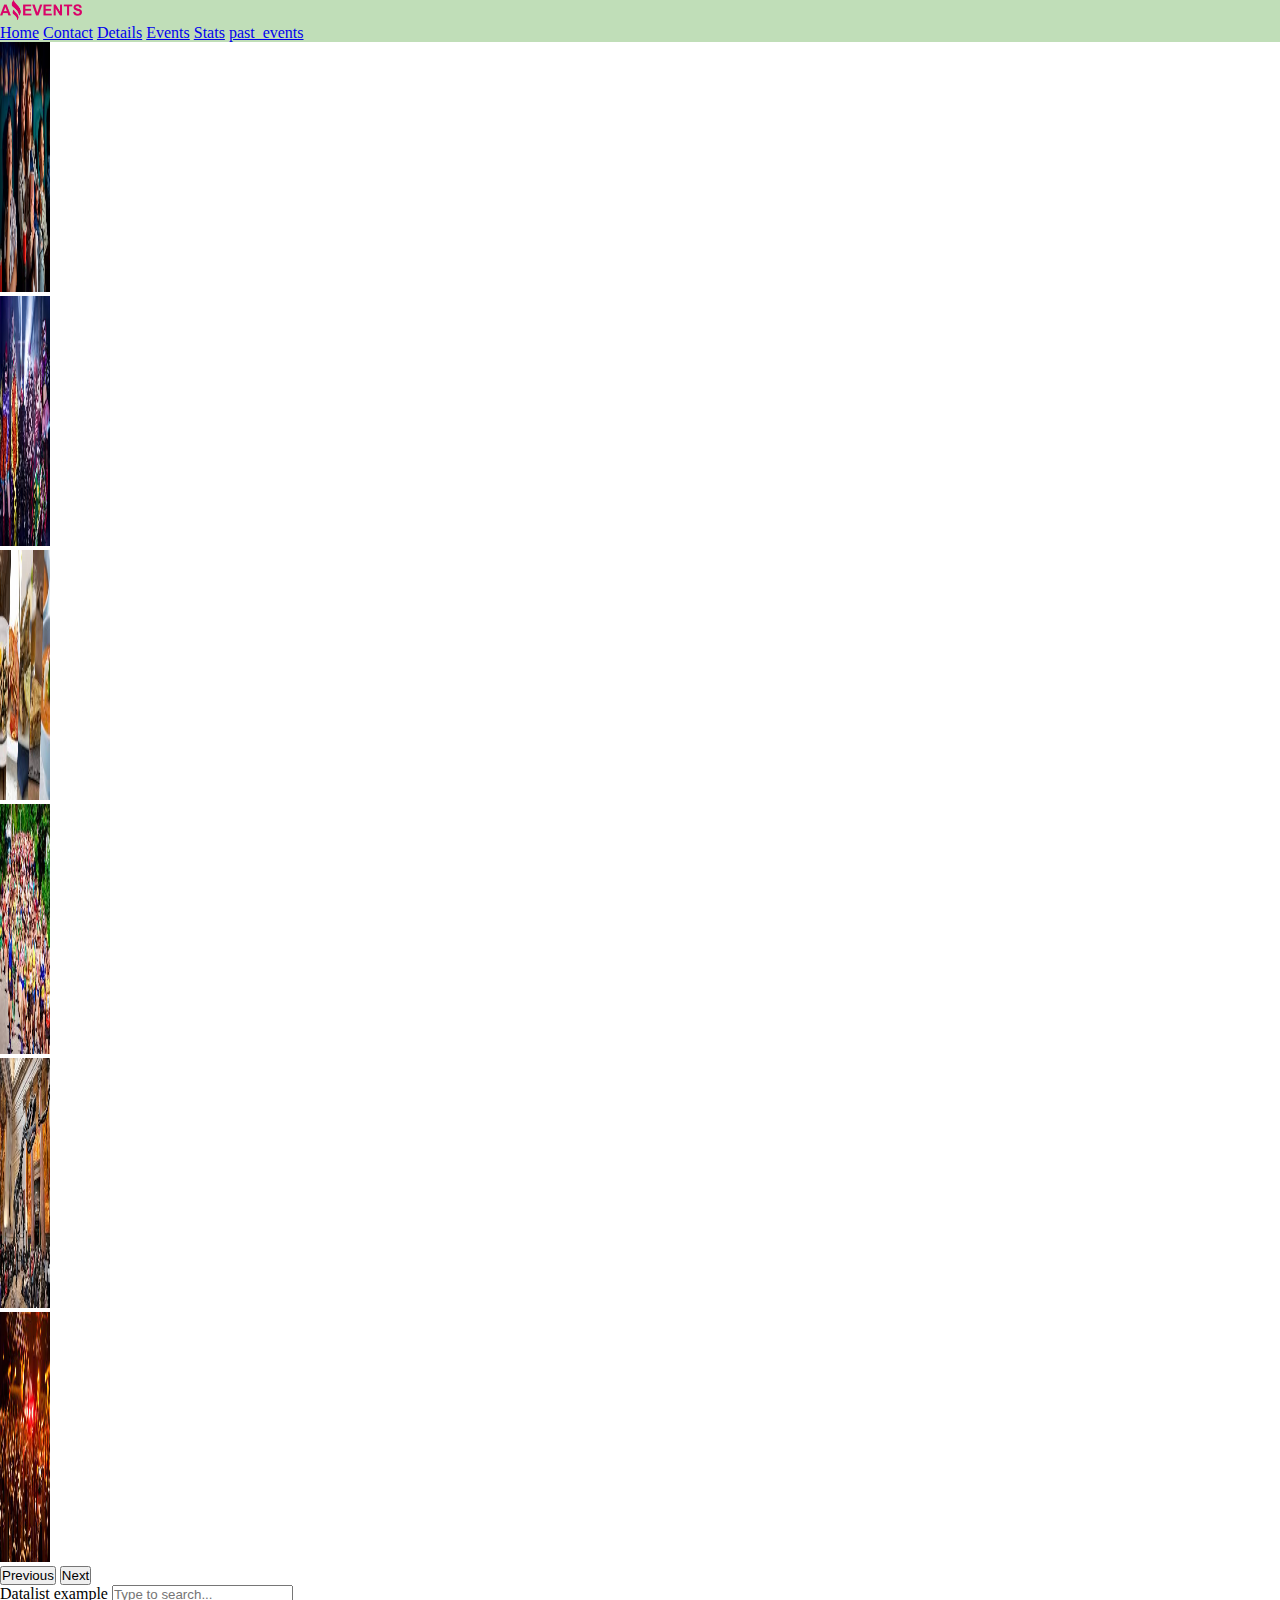
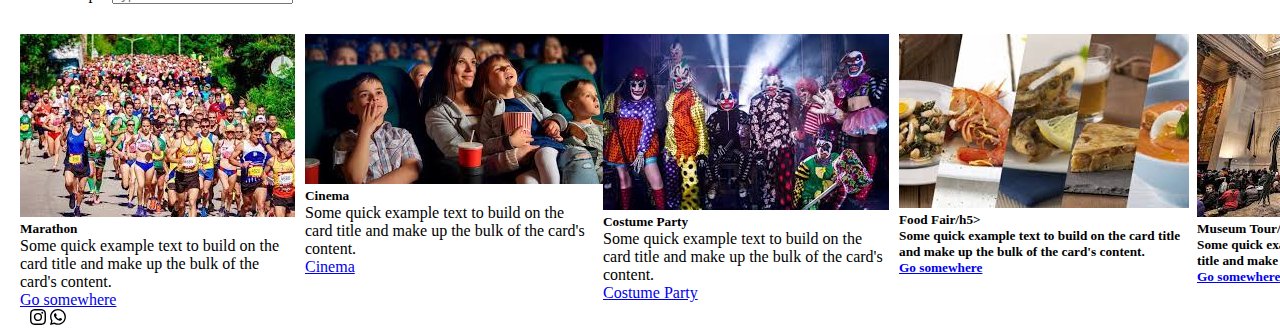
==== index.html @ 9cf480fc "contact" ====
<!DOCTYPE html>
<html lang="en">
<head>
    <meta charset="UTF-8">
    <meta http-equiv="X-UA-Compatible" content="IE=edge">
    <meta name="viewport" content="width=device-width, initial-scale=1.0">
    <link href="https://cdn.jsdelivr.net/npm/bootstrap@5.3.0-alpha1/dist/css/bootstrap.min.css" rel="stylesheet" integrity="sha384-GLhlTQ8iRABdZLl6O3oVMWSktQOp6b7In1Zl3/Jr59b6EGGoI1aFkw7cmDA6j6gD" crossorigin="anonymous">
   <link rel="stylesheet" href="./paginas/style.css">
    <title>Home</title>
</head>

<body>

    <header>
     

        <nav class="navbar navbar-light bg-light">
            <div class="container">
                <a class="navbar-brand" href="#">
                    <img src="./assect/logo_Amazing_Events.png" height="20" alt="logo_Amazing_Events"
                    loading="lazy" />
                </a>

                <div class="btn-group">
                <a href="#" class="btn btn-primary active" aria-current="page">Home</a>
                <a href="./paginas/contact.html" class="btn btn-primary">Contact</a>
                <a href="./paginas/details.html" class="btn btn-primary">Details</a>
                <a href="./paginas/upcoming_events.html" class="btn btn-primary">Events</a>
                <a href="./paginas/stats.html" class="btn btn-primary">Stats</a>
                <a href="./paginas/past_events.html" class="btn btn-primary">past_events</a>
                </div>
            </div>
        </nav>

         <nav>
            <div id="carouselExample" class="carousel slide">
            <div class="carousel-inner">
              <div class="carousel-item active">
                <img src="./assect/Cinema.jpg" class="d-block w-100" alt="Cinema" width="50px"  height="250px" >
              </div>
              <div class="carousel-item">
                <img src="./assect/Costume_Party.jpg" class="d-block w-100" alt="Costume_Party" width="50px" height="250px" >
              </div>
              <div class="carousel-item">
                <img src="./assect/Food_Fair.jpg" class="d-block w-100" alt="Food_Fair" width="50px"  height="250px" >
              </div>
              <div class="carousel-item">
                <img src="./assect/Marathon.jpg" class="d-block w-100" alt="Marathon"  width="50px" height="250px" >
              </div>
              <div class="carousel-item">
                <img src="./assect/Museum_Tour.jpg" class="d-block w-100" alt="Museum_Tour" width="50px" height="250px" >
              </div>
              <div class="carousel-item">
                <img src="./assect/Music_Concert.jpg" class="d-block w-100" alt="Music_Concert" width="50px" height="250px" >
              </div>
            </div>
            <button class="carousel-control-prev" type="button" data-bs-target="#carouselExample" data-bs-slide="prev">
              <span class="carousel-control-prev-icon" aria-hidden="true"></span>
              <span class="visually-hidden">Previous</span>
            </button>
            <button class="carousel-control-next" type="button" data-bs-target="#carouselExample" data-bs-slide="next">
              <span class="carousel-control-next-icon" aria-hidden="true"></span>
              <span class="visually-hidden">Next</span>
            </button>
          </div>
        </nav>
       

     
    
    </header>

    <main>
            <div>
                <label for="exampleDataList" class="form-label">Datalist example</label>
            <input class="form-control" list="datalistOptions" id="exampleDataList" placeholder="Type to search...">
            <datalist id="datalistOptions">
            <option value="San Francisco">
            <option value="New York">
            <option value="Seattle">
            <option value="Los Angeles">
            <option value="Chicago">
            </datalist>
            </div>



 <div class="cardhome">
        <div class="card" style="width: 18rem;">
            <img src="./assect/Marathon.jpg" class="card-img-top" alt="...">
            <div class="card-body">
              <h5 class="card-title">Marathon</h5>
              <p class="card-text">Some quick example text to build on the card title and make up the bulk of the card's content.</p>
              <a href="#" class="btn btn-primary">Go somewhere</a>
            </div>
          </div>
          
          <div class="card" style="width: 18rem;">
            <img src="./assect/Cinema.jpg" class="card-img-top" alt="Cinema">
            <div class="card-body">
              <h5 class="card-title">Cinema</h5>
              <p class="card-text">Some quick example text to build on the card title and make up the bulk of the card's content.</p>
              <a href="#" class="btn btn-primary">Cinema</a>
            </div>
          </div>
          
          <div class="card" style="width: 18rem;">
            <img src="./assect/Costume_Party.jpg" class="card-img-top" alt="Cinema">
            <div class="card-body">
              <h5 class="card-title">Costume Party</h5>
              <p class="card-text">Some quick example text to build on the card title and make up the bulk of the card's content.</p>
              <a href="#" class="btn btn-primary">Costume Party</a>
            </div>
          </div>
          
          <div class="card" style="width: 18rem;">
            <img src="./assect/Food_Fair.jpg" class="card-img-top" alt="...">
            <div class="card-body">
              <h5 class="card-title">Food Fair/h5>
              <p class="card-text">Some quick example text to build on the card title and make up the bulk of the card's content.</p>
              <a href="#" class="btn btn-primary">Go somewhere</a>
            </div>
          </div>
          <div class="card" style="width: 18rem;">
            <img src="./assect/Museum_Tour.jpg" class="card-img-top" alt="...">
            <div class="card-body">
              <h5 class="card-title">Museum Tour/h5>
              <p class="card-text">Some quick example text to build on the card title and make up the bulk of the card's content.</p>
              <a href="#" class="btn btn-primary">Go somewhere</a>
            </div>
          </div>
          <div class="card" style="width: 18rem;">
            <img src="./assect/Music_Concert.jpg" class="card-img-top" alt="...">
            <div class="card-body">
              <h5 class="card-title">Music Concert/h5>
              <p class="card-text">Some quick example text to build on the card title and make up the bulk of the card's content.</p>
              <a href="#" class="btn btn-primary">Go somewhere</a>
            </div>
          </div>
          

 </div>
        



    </main>

    <footer>
 <div class="redes">
    
          <svg xmlns="http://www.w3.org/2000/svg" width="16" height="16" fill="currentColor" class="bi bi-instagram" viewBox="0 0 16 16">
            <path d="M8 0C5.829 0 5.556.01 4.703.048 3.85.088 3.269.222 2.76.42a3.917 3.917 0 0 0-1.417.923A3.927 3.927 0 0 0 .42 2.76C.222 3.268.087 3.85.048 4.7.01 5.555 0 5.827 0 8.001c0 2.172.01 2.444.048 3.297.04.852.174 1.433.372 1.942.205.526.478.972.923 1.417.444.445.89.719 1.416.923.51.198 1.09.333 1.942.372C5.555 15.99 5.827 16 8 16s2.444-.01 3.298-.048c.851-.04 1.434-.174 1.943-.372a3.916 3.916 0 0 0 1.416-.923c.445-.445.718-.891.923-1.417.197-.509.332-1.09.372-1.942C15.99 10.445 16 10.173 16 8s-.01-2.445-.048-3.299c-.04-.851-.175-1.433-.372-1.941a3.926 3.926 0 0 0-.923-1.417A3.911 3.911 0 0 0 13.24.42c-.51-.198-1.092-.333-1.943-.372C10.443.01 10.172 0 7.998 0h.003zm-.717 1.442h.718c2.136 0 2.389.007 3.232.046.78.035 1.204.166 1.486.275.373.145.64.319.92.599.28.28.453.546.598.92.11.281.24.705.275 1.485.039.843.047 1.096.047 3.231s-.008 2.389-.047 3.232c-.035.78-.166 1.203-.275 1.485a2.47 2.47 0 0 1-.599.919c-.28.28-.546.453-.92.598-.28.11-.704.24-1.485.276-.843.038-1.096.047-3.232.047s-2.39-.009-3.233-.047c-.78-.036-1.203-.166-1.485-.276a2.478 2.478 0 0 1-.92-.598 2.48 2.48 0 0 1-.6-.92c-.109-.281-.24-.705-.275-1.485-.038-.843-.046-1.096-.046-3.233 0-2.136.008-2.388.046-3.231.036-.78.166-1.204.276-1.486.145-.373.319-.64.599-.92.28-.28.546-.453.92-.598.282-.11.705-.24 1.485-.276.738-.034 1.024-.044 2.515-.045v.002zm4.988 1.328a.96.96 0 1 0 0 1.92.96.96 0 0 0 0-1.92zm-4.27 1.122a4.109 4.109 0 1 0 0 8.217 4.109 4.109 0 0 0 0-8.217zm0 1.441a2.667 2.667 0 1 1 0 5.334 2.667 2.667 0 0 1 0-5.334z"/>
          </svg>
          <svg xmlns="http://www.w3.org/2000/svg" width="16" height="16" fill="currentColor" class="bi bi-whatsapp" viewBox="0 0 16 16">
            <path d="M13.601 2.326A7.854 7.854 0 0 0 7.994 0C3.627 0 .068 3.558.064 7.926c0 1.399.366 2.76 1.057 3.965L0 16l4.204-1.102a7.933 7.933 0 0 0 3.79.965h.004c4.368 0 7.926-3.558 7.93-7.93A7.898 7.898 0 0 0 13.6 2.326zM7.994 14.521a6.573 6.573 0 0 1-3.356-.92l-.24-.144-2.494.654.666-2.433-.156-.251a6.56 6.56 0 0 1-1.007-3.505c0-3.626 2.957-6.584 6.591-6.584a6.56 6.56 0 0 1 4.66 1.931 6.557 6.557 0 0 1 1.928 4.66c-.004 3.639-2.961 6.592-6.592 6.592zm3.615-4.934c-.197-.099-1.17-.578-1.353-.646-.182-.065-.315-.099-.445.099-.133.197-.513.646-.627.775-.114.133-.232.148-.43.05-.197-.1-.836-.308-1.592-.985-.59-.525-.985-1.175-1.103-1.372-.114-.198-.011-.304.088-.403.087-.088.197-.232.296-.346.1-.114.133-.198.198-.33.065-.134.034-.248-.015-.347-.05-.099-.445-1.076-.612-1.47-.16-.389-.323-.335-.445-.34-.114-.007-.247-.007-.38-.007a.729.729 0 0 0-.529.247c-.182.198-.691.677-.691 1.654 0 .977.71 1.916.81 2.049.098.133 1.394 2.132 3.383 2.992.47.205.84.326 1.129.418.475.152.904.129 1.246.08.38-.058 1.171-.48 1.338-.943.164-.464.164-.86.114-.943-.049-.084-.182-.133-.38-.232z"/>
          </svg>

 </div>
        
    </footer>
    







    <script src="https://cdn.jsdelivr.net/npm/bootstrap@5.3.0-alpha1/dist/js/bootstrap.bundle.min.js" integrity="sha384-w76AqPfDkMBDXo30jS1Sgez6pr3x5MlQ1ZAGC+nuZB+EYdgRZgiwxhTBTkF7CXvN" crossorigin="anonymous"></script>
</body>
</html>
---- paginas/style.css ----
*{
    padding: 0;
    margin: 0;
    box-sizing: border-box;
 
}

.container{
background-color: rgb(192, 222, 184);
}

.cardhome{
    display: flex;
    gap: 10px;
    margin-left: 20px;
    margin-top: 30px;
}

.correo{
   font-size: 150%;
    margin-left:100px;
    margin-top: 30px;
    margin-right: 100px;
text-align: center;
}

.redes{
    margin-left: 30px;
}
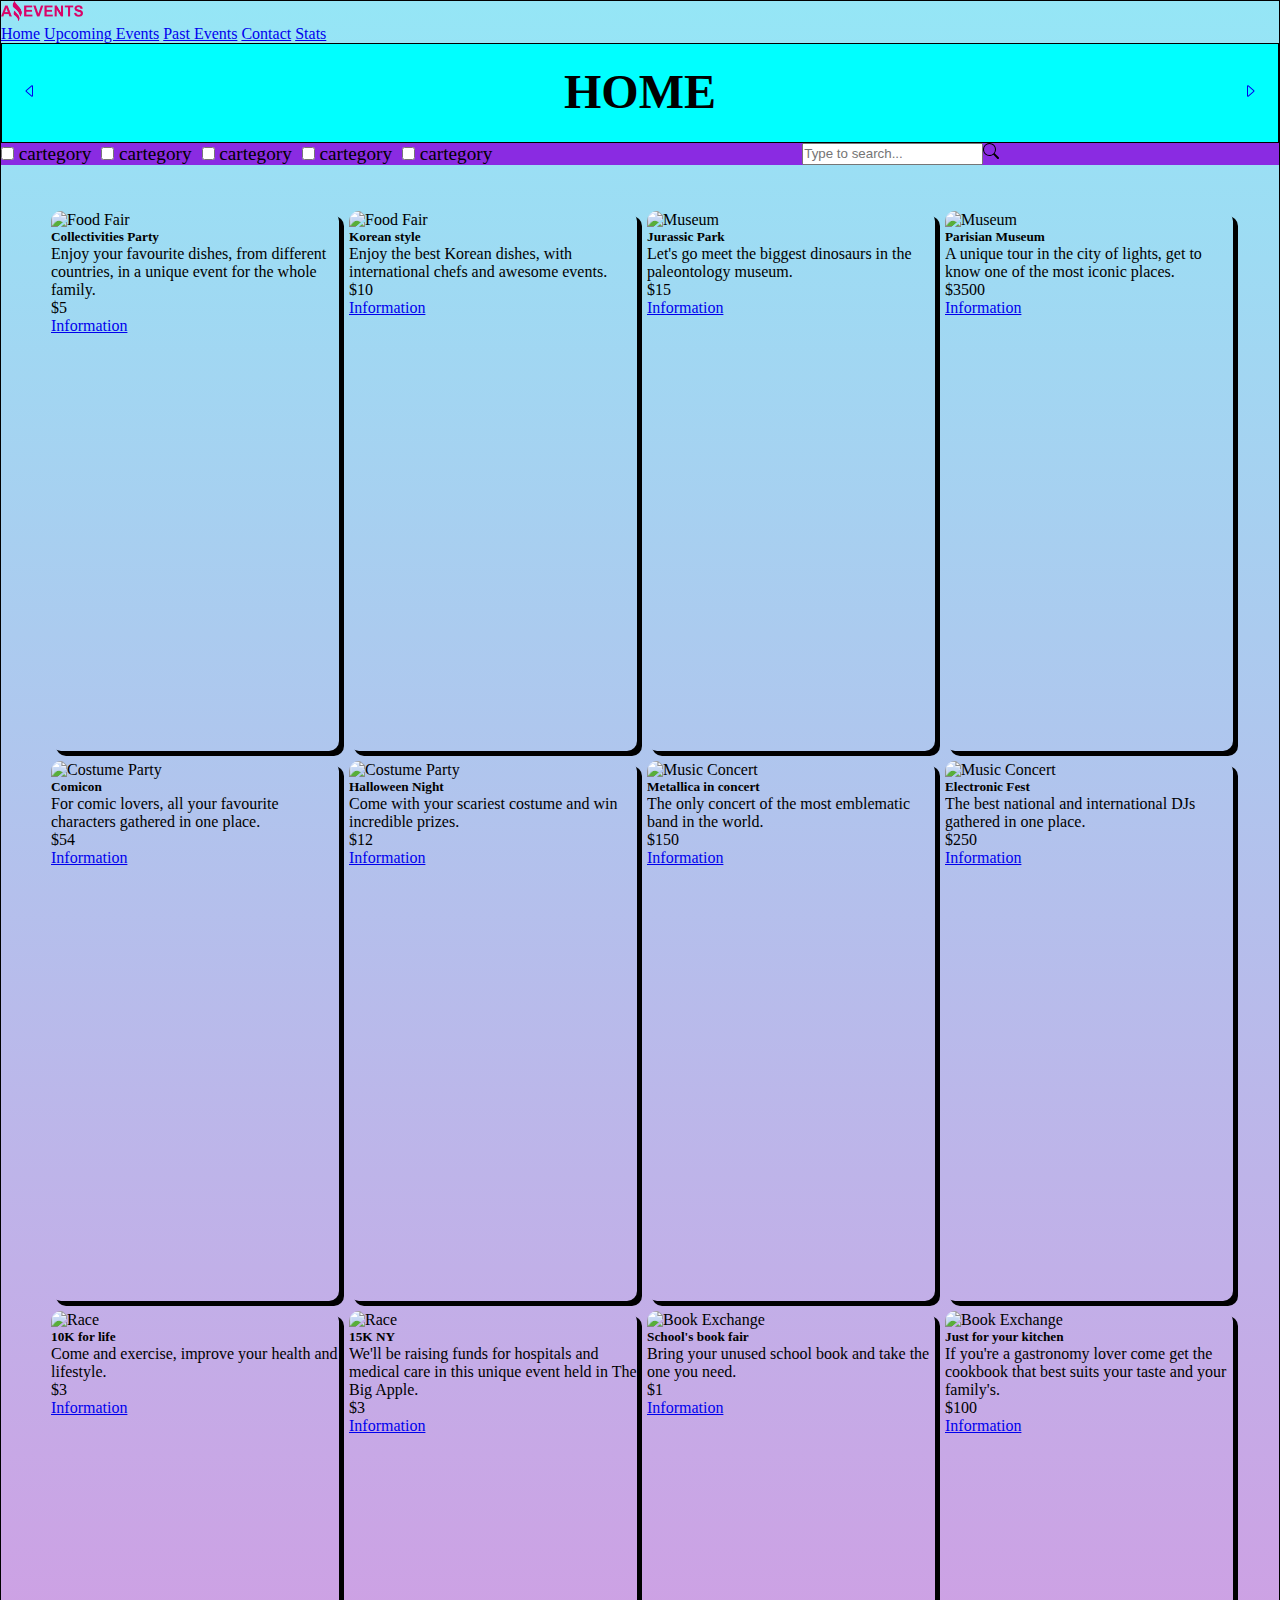
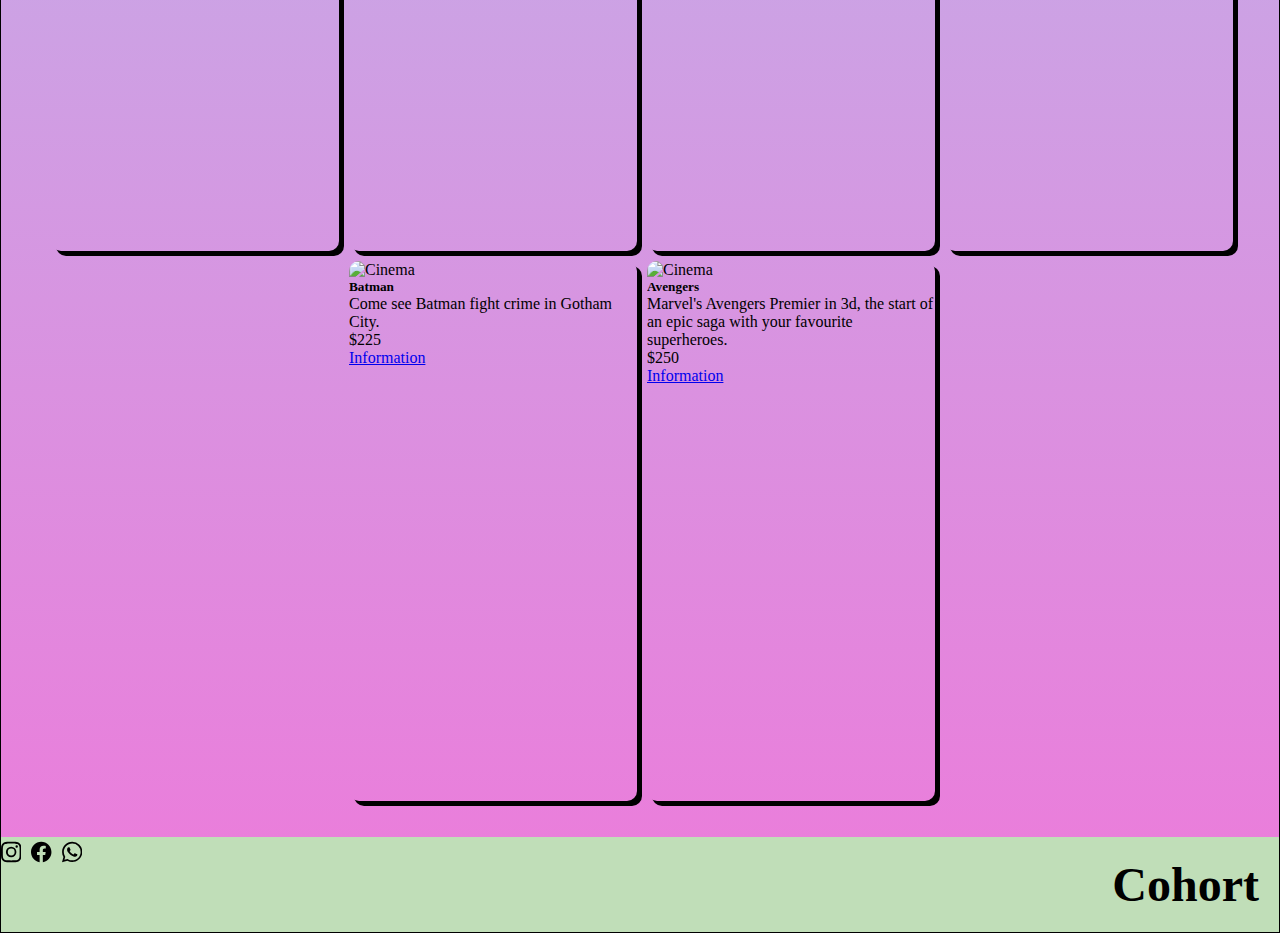
==== commit 925c4acb: "Dom" ====
--- a/index.html
+++ b/index.html
@@ -6,6 +6,7 @@
     <meta name="viewport" content="width=device-width, initial-scale=1.0">
     <link href="https://cdn.jsdelivr.net/npm/bootstrap@5.3.0-alpha1/dist/css/bootstrap.min.css" rel="stylesheet" integrity="sha384-GLhlTQ8iRABdZLl6O3oVMWSktQOp6b7In1Zl3/Jr59b6EGGoI1aFkw7cmDA6j6gD" crossorigin="anonymous">
    <link rel="stylesheet" href="./paginas/style.css">
+   <link rel="icon" href="./assect/logo.ico">
     <title>Home</title>
 </head>
 
@@ -17,156 +18,191 @@
         <nav class="navbar navbar-light bg-light">
             <div class="container">
                 <a class="navbar-brand" href="#">
-                    <img src="./assect/logo_Amazing_Events.png" height="20" alt="logo_Amazing_Events"
-                    loading="lazy" />
-                </a>
+                    <img src="./assect/logo_Amazing_Events.png" height="20" alt="logo_Amazing_Events" loading="lazy">
+            
+                  </a>
 
                 <div class="btn-group">
-                <a href="#" class="btn btn-primary active" aria-current="page">Home</a>
-                <a href="./paginas/contact.html" class="btn btn-primary">Contact</a>
-                <a href="./paginas/details.html" class="btn btn-primary">Details</a>
-                <a href="./paginas/upcoming_events.html" class="btn btn-primary">Events</a>
-                <a href="./paginas/stats.html" class="btn btn-primary">Stats</a>
-                <a href="./paginas/past_events.html" class="btn btn-primary">past_events</a>
+                    <a href="#" class="btn btn-primary active" aria-current="page">Home</a>
+                    <a href="./paginas/upcoming_events.html" class="btn btn-primary">Upcoming Events</a>
+                    <a href="./paginas/past_events.html" class="btn btn-primary">Past Events</a>
+                    <a href="./paginas/contact.html" class="btn btn-primary">Contact</a>     
+                    <a href="./paginas/stats.html" class="btn btn-primary">Stats</a>
                 </div>
             </div>
         </nav>
 
-         <nav>
-            <div id="carouselExample" class="carousel slide">
-            <div class="carousel-inner">
-              <div class="carousel-item active">
-                <img src="./assect/Cinema.jpg" class="d-block w-100" alt="Cinema" width="50px"  height="250px" >
-              </div>
-              <div class="carousel-item">
-                <img src="./assect/Costume_Party.jpg" class="d-block w-100" alt="Costume_Party" width="50px" height="250px" >
-              </div>
-              <div class="carousel-item">
-                <img src="./assect/Food_Fair.jpg" class="d-block w-100" alt="Food_Fair" width="50px"  height="250px" >
-              </div>
-              <div class="carousel-item">
-                <img src="./assect/Marathon.jpg" class="d-block w-100" alt="Marathon"  width="50px" height="250px" >
-              </div>
-              <div class="carousel-item">
-                <img src="./assect/Museum_Tour.jpg" class="d-block w-100" alt="Museum_Tour" width="50px" height="250px" >
-              </div>
-              <div class="carousel-item">
-                <img src="./assect/Music_Concert.jpg" class="d-block w-100" alt="Music_Concert" width="50px" height="250px" >
-              </div>
+  <div class="contentCarrusel">
+      <div class="itemCarrusel" id="itemCarrusel-1" >
+          <div class="cardCarrusel">
+            <h2>HOME</h2>
+          </div>
+          <div class="flechasCarrusel">
+            <a href="#itemCarrusel-5">
+            <svg xmlns="http://www.w3.org/2000/svg" width="16" height="16" fill="currentColor" class="bi bi-caret-left" viewBox="0 0 16 16">
+              <path d="M10 12.796V3.204L4.519 8 10 12.796zm-.659.753-5.48-4.796a1 1 0 0 1 0-1.506l5.48-4.796A1 1 0 0 1 11 3.204v9.592a1 1 0 0 1-1.659.753z"/>
+            </svg> 
+            </a>
+          <a href="#itemCarrusel-2">
+              <svg xmlns="http://www.w3.org/2000/svg" width="16" height="16" fill="currentColor" class="bi bi-caret-right" viewBox="0 0 16 16">
+              <path d="M6 12.796V3.204L11.481 8 6 12.796zm.659.753 5.48-4.796a1 1 0 0 0 0-1.506L6.66 2.451C6.011 1.885 5 2.345 5 3.204v9.592a1 1 0 0 0 1.659.753z"/>
+            </svg>
+          </a>
+          </div>   
+        </div> 
+        <div class="itemCarrusel" id="itemCarrusel-2" >
+          <div class="cardCarrusel">
+            <h2>Upcoming Events</h2>
+          </div>
+          <div class="flechasCarrusel">
+            <a href="#itemCarrusel-1">
+              <svg xmlns="http://www.w3.org/2000/svg" width="16" height="16" fill="currentColor" class="bi bi-caret-left" viewBox="0 0 16 16">
+              <path d="M10 12.796V3.204L4.519 8 10 12.796zm-.659.753-5.48-4.796a1 1 0 0 1 0-1.506l5.48-4.796A1 1 0 0 1 11 3.204v9.592a1 1 0 0 1-1.659.753z"/>
+            </svg> 
+            </a>
+            <a href="#itemCarrusel-3">
+                <svg xmlns="http://www.w3.org/2000/svg" width="16" height="16" fill="currentColor" class="bi bi-caret-right" viewBox="0 0 16 16">
+              <path d="M6 12.796V3.204L11.481 8 6 12.796zm.659.753 5.48-4.796a1 1 0 0 0 0-1.506L6.66 2.451C6.011 1.885 5 2.345 5 3.204v9.592a1 1 0 0 0 1.659.753z"/>
+            </svg>
+            </a>
+          </div>  
+        </div> 
+        <div class="itemCarrusel" id="itemCarrusel-3" >
+          <div class="cardCarrusel">
+            <h2>Past Events</h2>
+          </div>
+          <div class="flechasCarrusel">
+            <a href="#itemCarrusel-2">
+              <svg xmlns="http://www.w3.org/2000/svg" width="16" height="16" fill="currentColor" class="bi bi-caret-left" viewBox="0 0 16 16">
+              <path d="M10 12.796V3.204L4.519 8 10 12.796zm-.659.753-5.48-4.796a1 1 0 0 1 0-1.506l5.48-4.796A1 1 0 0 1 11 3.204v9.592a1 1 0 0 1-1.659.753z"/>
+            </svg> 
+            </a>
+            <a href="#itemCarrusel-4">
+                <svg xmlns="http://www.w3.org/2000/svg" width="16" height="16" fill="currentColor" class="bi bi-caret-right" viewBox="0 0 16 16">
+              <path d="M6 12.796V3.204L11.481 8 6 12.796zm.659.753 5.48-4.796a1 1 0 0 0 0-1.506L6.66 2.451C6.011 1.885 5 2.345 5 3.204v9.592a1 1 0 0 0 1.659.753z"/>
+            </svg>
+            </a>
+        </div>  
+        </div>  
+        <div class="itemCarrusel" id="itemCarrusel-4" >
+            <div class="cardCarrusel">
+              <h2>Contact</h2>
             </div>
-            <button class="carousel-control-prev" type="button" data-bs-target="#carouselExample" data-bs-slide="prev">
-              <span class="carousel-control-prev-icon" aria-hidden="true"></span>
-              <span class="visually-hidden">Previous</span>
-            </button>
-            <button class="carousel-control-next" type="button" data-bs-target="#carouselExample" data-bs-slide="next">
-              <span class="carousel-control-next-icon" aria-hidden="true"></span>
-              <span class="visually-hidden">Next</span>
-            </button>
-          </div>
-        </nav>
+            <div class="flechasCarrusel">
+              <a href="#itemCarrusel-3">
+                <svg xmlns="http://www.w3.org/2000/svg" width="16" height="16" fill="currentColor" class="bi bi-caret-left" viewBox="0 0 16 16">
+                <path d="M10 12.796V3.204L4.519 8 10 12.796zm-.659.753-5.48-4.796a1 1 0 0 1 0-1.506l5.48-4.796A1 1 0 0 1 11 3.204v9.592a1 1 0 0 1-1.659.753z"/>
+              </svg> 
+              </a>
+              <a href="#itemCarrusel-5">
+                  <svg xmlns="http://www.w3.org/2000/svg" width="16" height="16" fill="currentColor" class="bi bi-caret-right" viewBox="0 0 16 16">
+                <path d="M6 12.796V3.204L11.481 8 6 12.796zm.659.753 5.48-4.796a1 1 0 0 0 0-1.506L6.66 2.451C6.011 1.885 5 2.345 5 3.204v9.592a1 1 0 0 0 1.659.753z"/>
+              </svg>
+              </a>
+
+            </div>
+        </div>
+        <div class="itemCarrusel" id="itemCarrusel-5" >
+              <div class="cardCarrusel">
+                <h2>Star</h2>
+              </div>
+              <div class="flechasCarrusel">
+                <a href="#itemCarrusel-4">
+                  <svg xmlns="http://www.w3.org/2000/svg" width="16" height="16" fill="currentColor" class="bi bi-caret-left" viewBox="0 0 16 16">
+                  <path d="M10 12.796V3.204L4.519 8 10 12.796zm-.659.753-5.48-4.796a1 1 0 0 1 0-1.506l5.48-4.796A1 1 0 0 1 11 3.204v9.592a1 1 0 0 1-1.659.753z"/>
+                </svg> 
+                </a>
+                <a href="#itemCarrusel-1">
+                    <svg xmlns="http://www.w3.org/2000/svg" width="16" height="16" fill="currentColor" class="bi bi-caret-right" viewBox="0 0 16 16">
+                  <path d="M6 12.796V3.204L11.481 8 6 12.796zm.659.753 5.48-4.796a1 1 0 0 0 0-1.506L6.66 2.451C6.011 1.885 5 2.345 5 3.204v9.592a1 1 0 0 0 1.659.753z"/>
+                </svg>
+                </a>
+    
+              </div>
+        </div>
+  </div>
+  
+
+
+    </header>
+
+    <main>
+    
+      <div class="cartegory">
+            <div class="form-check form-check-inline" >
+                <input type="checkbox" class="from-check-input" value="" id="check1">
+                <label for="check1" class="from-check-label">cartegory</label>
+              </div>
+              <div class="form-check form-check-inline" >
+                <input type="checkbox" class="from-check-input" value="" id="check2">
+                <label for="check2" class="from-check-label">cartegory</label>
+              </div>
+              <div class="form-check form-check-inline" >
+                <input type="checkbox" class="from-check-input" value="" id="check3">
+                <label for="check3" class="from-check-label">cartegory</label>
+              </div>
+              <div class="form-check form-check-inline" >
+                <input type="checkbox" class="from-check-input" value="" id="check4">
+                <label for="check4" class="from-check-label">cartegory</label>
+              </div>
+              <div class="form-check form-check-inline" >
+                <input type="checkbox" class="from-check-input" value="" id="check5">
+                <label for="check5" class="from-check-label">cartegory</label>
+              </div>
+              <div class="listcategory">
+                  
+                  <input class="form-control" list="datalistOptions" id="exampleDataList" placeholder="Type to search...">
+                  <datalist id="datalistOptions">
+                  <option value="Marathon">
+                  <option value="Cinema">
+                  <option value="Costume Party">
+                  <option value="Food Fair">
+                  <option value="Museum Tour">
+                  <option value="Music Concert">
+                  </datalist>
+                  <svg xmlns="http://www.w3.org/2000/svg" width="16" height="16" fill="currentColor" class="bi bi-search" viewBox="0 0 16 16">
+                    <path d="M11.742 10.344a6.5 6.5 0 1 0-1.397 1.398h-.001c.03.04.062.078.098.115l3.85 3.85a1 1 0 0 0 1.415-1.414l-3.85-3.85a1.007 1.007 0 0 0-.115-.1zM12 6.5a5.5 5.5 0 1 1-11 0 5.5 5.5 0 0 1 11 0z"/>
+                  </svg>
+              </div>
+             
+
+      </div>
+
+       <div class="cardhome contenedor" id="cardIndex" ></div>
+      
+    
+
+
+    </main>
+
+    <footer>
+      <div class="redes">
+        
+           <svg xmlns="http://www.w3.org/2000/svg" width="30" height="30" fill="currentColor" class="bi bi-instagram" viewBox="0 0 16 16">
+                 <path d="M8 0C5.829 0 5.556.01 4.703.048 3.85.088 3.269.222 2.76.42a3.917 3.917 0 0 0-1.417.923A3.927 3.927 0 0 0 .42 2.76C.222 3.268.087 3.85.048 4.7.01 5.555 0 5.827 0 8.001c0 2.172.01 2.444.048 3.297.04.852.174 1.433.372 1.942.205.526.478.972.923 1.417.444.445.89.719 1.416.923.51.198 1.09.333 1.942.372C5.555 15.99 5.827 16 8 16s2.444-.01 3.298-.048c.851-.04 1.434-.174 1.943-.372a3.916 3.916 0 0 0 1.416-.923c.445-.445.718-.891.923-1.417.197-.509.332-1.09.372-1.942C15.99 10.445 16 10.173 16 8s-.01-2.445-.048-3.299c-.04-.851-.175-1.433-.372-1.941a3.926 3.926 0 0 0-.923-1.417A3.911 3.911 0 0 0 13.24.42c-.51-.198-1.092-.333-1.943-.372C10.443.01 10.172 0 7.998 0h.003zm-.717 1.442h.718c2.136 0 2.389.007 3.232.046.78.035 1.204.166 1.486.275.373.145.64.319.92.599.28.28.453.546.598.92.11.281.24.705.275 1.485.039.843.047 1.096.047 3.231s-.008 2.389-.047 3.232c-.035.78-.166 1.203-.275 1.485a2.47 2.47 0 0 1-.599.919c-.28.28-.546.453-.92.598-.28.11-.704.24-1.485.276-.843.038-1.096.047-3.232.047s-2.39-.009-3.233-.047c-.78-.036-1.203-.166-1.485-.276a2.478 2.478 0 0 1-.92-.598 2.48 2.48 0 0 1-.6-.92c-.109-.281-.24-.705-.275-1.485-.038-.843-.046-1.096-.046-3.233 0-2.136.008-2.388.046-3.231.036-.78.166-1.204.276-1.486.145-.373.319-.64.599-.92.28-.28.546-.453.92-.598.282-.11.705-.24 1.485-.276.738-.034 1.024-.044 2.515-.045v.002zm4.988 1.328a.96.96 0 1 0 0 1.92.96.96 0 0 0 0-1.92zm-4.27 1.122a4.109 4.109 0 1 0 0 8.217 4.109 4.109 0 0 0 0-8.217zm0 1.441a2.667 2.667 0 1 1 0 5.334 2.667 2.667 0 0 1 0-5.334z"/>
+               </svg>
+               <svg xmlns="http://www.w3.org/2000/svg" width="30" height="30" fill="currentColor" class="bi bi-facebook" viewBox="0 0 16 16">
+                 <path d="M16 8.049c0-4.446-3.582-8.05-8-8.05C3.58 0-.002 3.603-.002 8.05c0 4.017 2.926 7.347 6.75 7.951v-5.625h-2.03V8.05H6.75V6.275c0-2.017 1.195-3.131 3.022-3.131.876 0 1.791.157 1.791.157v1.98h-1.009c-.993 0-1.303.621-1.303 1.258v1.51h2.218l-.354 2.326H9.25V16c3.824-.604 6.75-3.934 6.75-7.951z"/>
+               </svg>
+               <svg xmlns="http://www.w3.org/2000/svg" width="30" height="30" fill="currentColor" class="bi bi-whatsapp" viewBox="0 0 16 16">
+                 <path d="M13.601 2.326A7.854 7.854 0 0 0 7.994 0C3.627 0 .068 3.558.064 7.926c0 1.399.366 2.76 1.057 3.965L0 16l4.204-1.102a7.933 7.933 0 0 0 3.79.965h.004c4.368 0 7.926-3.558 7.93-7.93A7.898 7.898 0 0 0 13.6 2.326zM7.994 14.521a6.573 6.573 0 0 1-3.356-.92l-.24-.144-2.494.654.666-2.433-.156-.251a6.56 6.56 0 0 1-1.007-3.505c0-3.626 2.957-6.584 6.591-6.584a6.56 6.56 0 0 1 4.66 1.931 6.557 6.557 0 0 1 1.928 4.66c-.004 3.639-2.961 6.592-6.592 6.592zm3.615-4.934c-.197-.099-1.17-.578-1.353-.646-.182-.065-.315-.099-.445.099-.133.197-.513.646-.627.775-.114.133-.232.148-.43.05-.197-.1-.836-.308-1.592-.985-.59-.525-.985-1.175-1.103-1.372-.114-.198-.011-.304.088-.403.087-.088.197-.232.296-.346.1-.114.133-.198.198-.33.065-.134.034-.248-.015-.347-.05-.099-.445-1.076-.612-1.47-.16-.389-.323-.335-.445-.34-.114-.007-.247-.007-.38-.007a.729.729 0 0 0-.529.247c-.182.198-.691.677-.691 1.654 0 .977.71 1.916.81 2.049.098.133 1.394 2.132 3.383 2.992.47.205.84.326 1.129.418.475.152.904.129 1.246.08.38-.058 1.171-.48 1.338-.943.164-.464.164-.86.114-.943-.049-.084-.182-.133-.38-.232z"/>
+               </svg>
+               <div class="p1"> 
+                         <h2>Cohort</h2>
+                       </div>
        
-
+              
+             
+               
      
-    
-    </header>
-
-    <main>
-            <div>
-                <label for="exampleDataList" class="form-label">Datalist example</label>
-            <input class="form-control" list="datalistOptions" id="exampleDataList" placeholder="Type to search...">
-            <datalist id="datalistOptions">
-            <option value="San Francisco">
-            <option value="New York">
-            <option value="Seattle">
-            <option value="Los Angeles">
-            <option value="Chicago">
-            </datalist>
-            </div>
-
-
-
- <div class="cardhome">
-        <div class="card" style="width: 18rem;">
-            <img src="./assect/Marathon.jpg" class="card-img-top" alt="...">
-            <div class="card-body">
-              <h5 class="card-title">Marathon</h5>
-              <p class="card-text">Some quick example text to build on the card title and make up the bulk of the card's content.</p>
-              <a href="#" class="btn btn-primary">Go somewhere</a>
-            </div>
-          </div>
-          
-          <div class="card" style="width: 18rem;">
-            <img src="./assect/Cinema.jpg" class="card-img-top" alt="Cinema">
-            <div class="card-body">
-              <h5 class="card-title">Cinema</h5>
-              <p class="card-text">Some quick example text to build on the card title and make up the bulk of the card's content.</p>
-              <a href="#" class="btn btn-primary">Cinema</a>
-            </div>
-          </div>
-          
-          <div class="card" style="width: 18rem;">
-            <img src="./assect/Costume_Party.jpg" class="card-img-top" alt="Cinema">
-            <div class="card-body">
-              <h5 class="card-title">Costume Party</h5>
-              <p class="card-text">Some quick example text to build on the card title and make up the bulk of the card's content.</p>
-              <a href="#" class="btn btn-primary">Costume Party</a>
-            </div>
-          </div>
-          
-          <div class="card" style="width: 18rem;">
-            <img src="./assect/Food_Fair.jpg" class="card-img-top" alt="...">
-            <div class="card-body">
-              <h5 class="card-title">Food Fair/h5>
-              <p class="card-text">Some quick example text to build on the card title and make up the bulk of the card's content.</p>
-              <a href="#" class="btn btn-primary">Go somewhere</a>
-            </div>
-          </div>
-          <div class="card" style="width: 18rem;">
-            <img src="./assect/Museum_Tour.jpg" class="card-img-top" alt="...">
-            <div class="card-body">
-              <h5 class="card-title">Museum Tour/h5>
-              <p class="card-text">Some quick example text to build on the card title and make up the bulk of the card's content.</p>
-              <a href="#" class="btn btn-primary">Go somewhere</a>
-            </div>
-          </div>
-          <div class="card" style="width: 18rem;">
-            <img src="./assect/Music_Concert.jpg" class="card-img-top" alt="...">
-            <div class="card-body">
-              <h5 class="card-title">Music Concert/h5>
-              <p class="card-text">Some quick example text to build on the card title and make up the bulk of the card's content.</p>
-              <a href="#" class="btn btn-primary">Go somewhere</a>
-            </div>
-          </div>
-          
-
- </div>
-        
-
-
-
-    </main>
-
-    <footer>
- <div class="redes">
-    
-          <svg xmlns="http://www.w3.org/2000/svg" width="16" height="16" fill="currentColor" class="bi bi-instagram" viewBox="0 0 16 16">
-            <path d="M8 0C5.829 0 5.556.01 4.703.048 3.85.088 3.269.222 2.76.42a3.917 3.917 0 0 0-1.417.923A3.927 3.927 0 0 0 .42 2.76C.222 3.268.087 3.85.048 4.7.01 5.555 0 5.827 0 8.001c0 2.172.01 2.444.048 3.297.04.852.174 1.433.372 1.942.205.526.478.972.923 1.417.444.445.89.719 1.416.923.51.198 1.09.333 1.942.372C5.555 15.99 5.827 16 8 16s2.444-.01 3.298-.048c.851-.04 1.434-.174 1.943-.372a3.916 3.916 0 0 0 1.416-.923c.445-.445.718-.891.923-1.417.197-.509.332-1.09.372-1.942C15.99 10.445 16 10.173 16 8s-.01-2.445-.048-3.299c-.04-.851-.175-1.433-.372-1.941a3.926 3.926 0 0 0-.923-1.417A3.911 3.911 0 0 0 13.24.42c-.51-.198-1.092-.333-1.943-.372C10.443.01 10.172 0 7.998 0h.003zm-.717 1.442h.718c2.136 0 2.389.007 3.232.046.78.035 1.204.166 1.486.275.373.145.64.319.92.599.28.28.453.546.598.92.11.281.24.705.275 1.485.039.843.047 1.096.047 3.231s-.008 2.389-.047 3.232c-.035.78-.166 1.203-.275 1.485a2.47 2.47 0 0 1-.599.919c-.28.28-.546.453-.92.598-.28.11-.704.24-1.485.276-.843.038-1.096.047-3.232.047s-2.39-.009-3.233-.047c-.78-.036-1.203-.166-1.485-.276a2.478 2.478 0 0 1-.92-.598 2.48 2.48 0 0 1-.6-.92c-.109-.281-.24-.705-.275-1.485-.038-.843-.046-1.096-.046-3.233 0-2.136.008-2.388.046-3.231.036-.78.166-1.204.276-1.486.145-.373.319-.64.599-.92.28-.28.546-.453.92-.598.282-.11.705-.24 1.485-.276.738-.034 1.024-.044 2.515-.045v.002zm4.988 1.328a.96.96 0 1 0 0 1.92.96.96 0 0 0 0-1.92zm-4.27 1.122a4.109 4.109 0 1 0 0 8.217 4.109 4.109 0 0 0 0-8.217zm0 1.441a2.667 2.667 0 1 1 0 5.334 2.667 2.667 0 0 1 0-5.334z"/>
-          </svg>
-          <svg xmlns="http://www.w3.org/2000/svg" width="16" height="16" fill="currentColor" class="bi bi-whatsapp" viewBox="0 0 16 16">
-            <path d="M13.601 2.326A7.854 7.854 0 0 0 7.994 0C3.627 0 .068 3.558.064 7.926c0 1.399.366 2.76 1.057 3.965L0 16l4.204-1.102a7.933 7.933 0 0 0 3.79.965h.004c4.368 0 7.926-3.558 7.93-7.93A7.898 7.898 0 0 0 13.6 2.326zM7.994 14.521a6.573 6.573 0 0 1-3.356-.92l-.24-.144-2.494.654.666-2.433-.156-.251a6.56 6.56 0 0 1-1.007-3.505c0-3.626 2.957-6.584 6.591-6.584a6.56 6.56 0 0 1 4.66 1.931 6.557 6.557 0 0 1 1.928 4.66c-.004 3.639-2.961 6.592-6.592 6.592zm3.615-4.934c-.197-.099-1.17-.578-1.353-.646-.182-.065-.315-.099-.445.099-.133.197-.513.646-.627.775-.114.133-.232.148-.43.05-.197-.1-.836-.308-1.592-.985-.59-.525-.985-1.175-1.103-1.372-.114-.198-.011-.304.088-.403.087-.088.197-.232.296-.346.1-.114.133-.198.198-.33.065-.134.034-.248-.015-.347-.05-.099-.445-1.076-.612-1.47-.16-.389-.323-.335-.445-.34-.114-.007-.247-.007-.38-.007a.729.729 0 0 0-.529.247c-.182.198-.691.677-.691 1.654 0 .977.71 1.916.81 2.049.098.133 1.394 2.132 3.383 2.992.47.205.84.326 1.129.418.475.152.904.129 1.246.08.38-.058 1.171-.48 1.338-.943.164-.464.164-.86.114-.943-.049-.084-.182-.133-.38-.232z"/>
-          </svg>
-
- </div>
-        
+      </div>
+             
     </footer>
     
 
-
-
-
-
-
-
     <script src="https://cdn.jsdelivr.net/npm/bootstrap@5.3.0-alpha1/dist/js/bootstrap.bundle.min.js" integrity="sha384-w76AqPfDkMBDXo30jS1Sgez6pr3x5MlQ1ZAGC+nuZB+EYdgRZgiwxhTBTkF7CXvN" crossorigin="anonymous"></script>
+    <script src="./scrips/amazing.js" type="module"></script>
+    <script src="./scrips/index.js" type="module"></script>
+  
 </body>
 </html>--- a/paginas/style.css
+++ b/paginas/style.css
@@ -4,26 +4,132 @@
     box-sizing: border-box;
  
 }
+ body{
+border: 1px solid black;
+    
+   background: linear-gradient(to bottom, rgb(149, 230, 246),rgb(237, 122, 218));
+ }
 
-.container{
-background-color: rgb(192, 222, 184);
+/* carrusel */
+
+.contentCarrusel{
+border: 1px solid black;
+height: 100px;
+overflow: hidden;
+}
+.itemCarrusel{
+
+    height: 100%;
+    position: relative;
+
+}
+.cardCarrusel{
+background-color: aqua;
+height: 100%;
 }
 
+.flechasCarrusel{
+height: 100%;
+width: 100%;
+position: absolute;
+top: 0;
+display: flex;
+align-items: center;
+justify-content: space-between;
+padding: 20px;
+
+}
+
+h2{
+   
+    display: flex;
+    justify-content: center;
+    padding: top 10px; ;
+     align-items: center;
+     padding: 20px;
+     font-size: 300%;
+     font-family: cursive;
+}
+
+/* catelogias */
+
+.cartegory{
+   background-color: blueviolet;
+    display: flex;
+    gap: 0.625rem;
+   font-size: 120%;
+
+}
+.listcategory{
+   
+    margin-left: 300px;
+    display: flex;
+}
+/* crads */
+
+.contenedor{
+    display: flex;
+    flex-wrap: wrap;
+    gap: 1rem;
+    padding: 1rem;
+    justify-content: center;
+    margin: 1rem;
+}
 .cardhome{
     display: flex;
-    gap: 10px;
-    margin-left: 20px;
-    margin-top: 30px;
+    gap: 0.625rem;
+    margin-left: 1.25rem;
+    margin-top: 1.875rem;
+     border-radius: 10px;
+    justify-content: center;
+    align-items: center;
+
+}
+.card{
+    height: 60vh;
+    border-radius: 10px;
+    overflow: hidden;
+    box-shadow: 5px 5px;
+  
 }
 
 .correo{
    font-size: 150%;
-    margin-left:100px;
-    margin-top: 30px;
-    margin-right: 100px;
-text-align: center;
+    margin-left:6.25rem;
+    margin-top: 1.875rem;
+    margin-right: 6.25rem;
+    text-align: center;
 }
 
 .redes{
-    margin-left: 30px;
+  
+    margin-top: 1.25rem;
+   
+    display: flex;
+    gap: 0.625rem;
+    background-color: rgb(192, 222, 184);
+
 }
+
+.p1{
+margin-left: 62.5rem;
+ 
+}
+
+
+table, th,td{ 
+   
+    border: 1px solid black;
+}
+.table{
+    margin-top: 1.25rem;
+    margin-left: 7.5rem;
+   width: 80%;
+
+}
+.th{
+    background-color: rgb(158, 158, 192);
+    text-align: center;
+    font-size: 130%;
+ }
+
